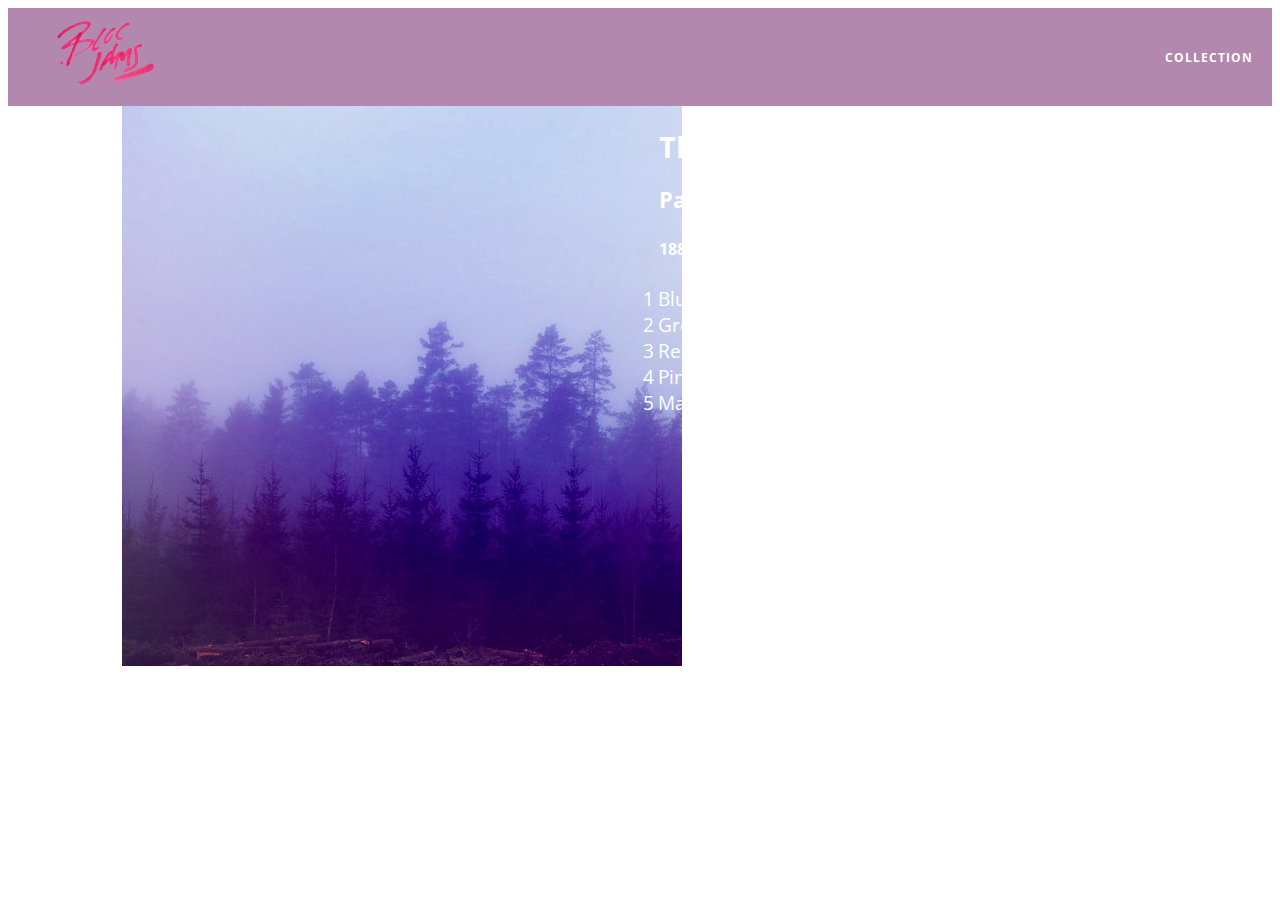
==== album.html @ 10663462 "checkpoint 11 complete" ====
<!DOCTYPE html>
 <html>
     <head>
         <title>Bloc Jams</title>
         <meta name="viewport" content="width=device-width, initial-scale=1">
         <link rel="stylesheet" type="text/css" href="http://fonts.googleapis.com/css?family=Open+Sans:400,800,600,700,300">
         <link rel="stylesheet" type="text/css" href="http://code.ionicframework.com/ionicons/2.0.1/css/ionicons.min.css">
         <link rel="stylesheet" type="text/css" href="styles/normalize.css">
         <link rel="stylesheet" type="text/css" href="styles/main.css">
         <link rel="stylesheet" type="text/css" href="styles/album.css">
     </head>
     <body class="album">
         <nav class="navbar">
            <a href="index.html" class="logo">
                <img src="assets/images/bloc_jams_logo.png" alt="bloc jams logo">
            </a>
            <div class="links-container">
                <a href="collection.html" class="navbar-link">Collection</a>
            </div>                   
         </nav>
         
         <main class="album-view container narrow">
            <section class="clearfix">
                <div class="column half">
                    <img src="assets/images/album_covers/01.png" class="album-cover-art">
                </div>
                <div class="album-view-details column half">
                    <h2 class="album-view-title">The Colors</h2>
                    <h3 class="album-view-artist">Pablo Picasso</h3>
                    <h5 class="album-view-release-info">1909 Spanish Records</h5>
                </div>
            </section>
            <table class="album-view-song-list">
            </table>
         </main>
         
         <script src="scripts/album.js"></script>
     </body>
</html>
---- styles/main.css ----
*, *::before, *::after {
    -moz-box-sizing: border-box;
     -webkit-box-sizing: border-box;
     box-sizing: border-box;
}

html {
    height: 100%;
    font-size: 100%
}

body {
    font-family: 'Open Sans';
    color: white;
    min-height: 100%;
}

.navbar {
    position: relative;
    padding: 0.5rem;
    /* #1 */
    background-color: rgba(101,18,95,0.5);
    /* #2 */
    z-index: 1;
}

.navbar .logo {
    position: relative;
    left: 2rem;
    cursor: pointer;
}

.navbar .links-container {
    display: table;
    position: absolute;
    top: 0;
    right: 0;
    height: 100px;
    color: white;
    /* #3 */
    text-decoration: none;
}

.links-container .navbar-link {
    display: table-cell;
    position: relative;
    height: 100%;
    padding-left: 1rem;
    padding-right: 1rem;
    /* #4*/
    vertical-align: middle;
    color: white;
    font-size: 0.625rem;
    letter-spacing: 0.05rem;
    font-weight: 700;
    text-transform: uppercase;
    /* #3 */
    text-decoration: none;
    cursor: pointer;
}

/* #5 */

.links-container .navbar-link:hover {
    color: rgb(233,50,117);
}

.links-container .navbar-link:active {
    color: rgb(233,50,117);
    background-color: white;
}

.container {
    margin: 0 auto;
    max-width: 64rem;
}

.container.narrow {
    max-width: 56rem;
}

@media (min-width: 640px) {
    html { font-size: 112%; }
    
    .column {
        float: left;
        padding-left: 1rem;
        padding-right: 1rem;
    }
    
    .column.full { width: 100%; }
    .column.two-thirds { width: 66.7%; }
    .column.half { width: 50%; }
    .column.third { width: 33.3%; }
    .column.fourth { width: 25%; }
    .column.flow-opposite { float: right; }
}

@media (min-width: 1024px) {
    html { font-size: 120%; }
}
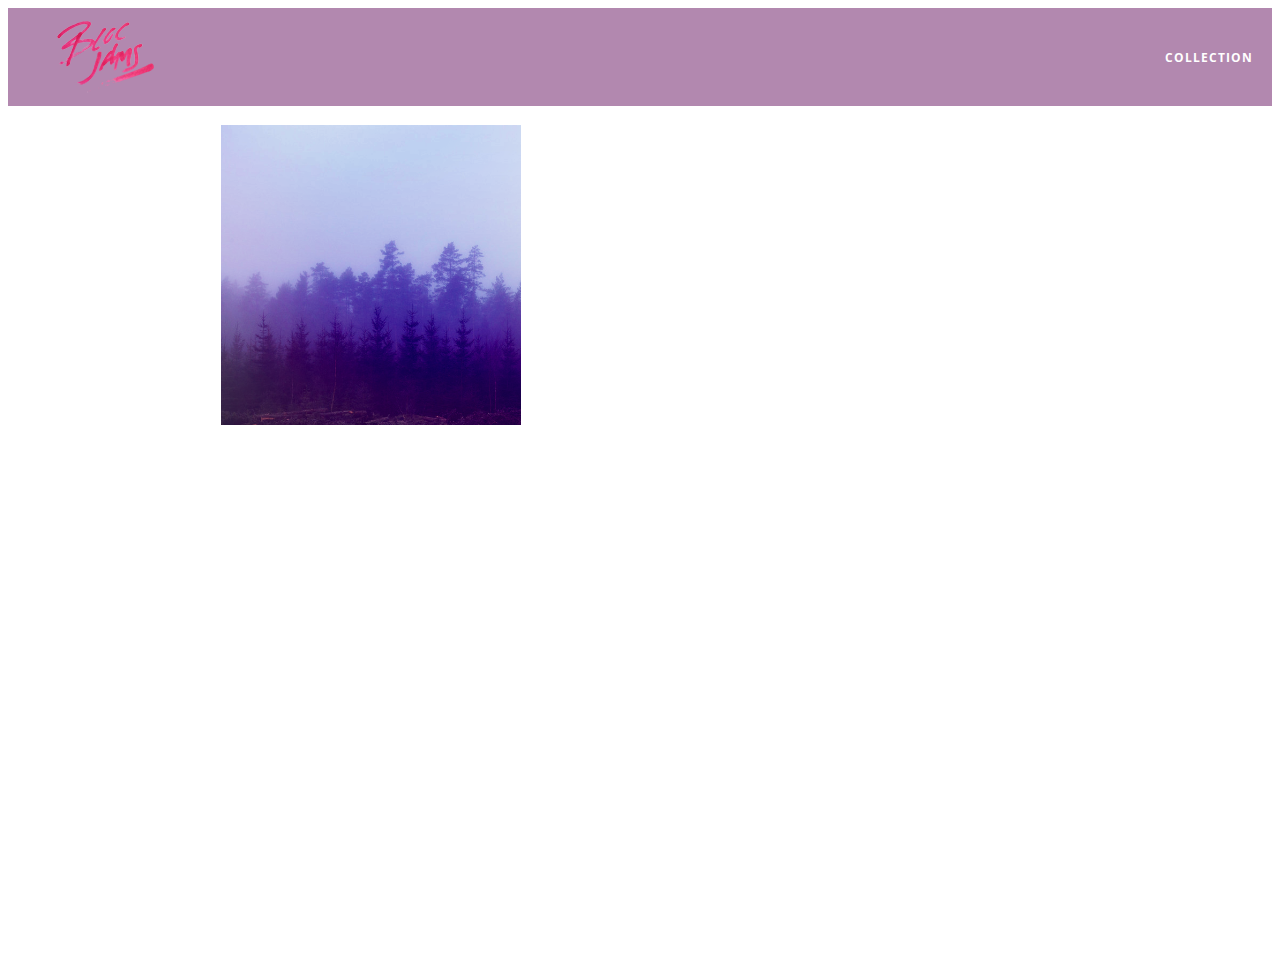
==== commit 705d520f: "checkpoint 17 jquery collection and album completed" ====
--- a/album.html
+++ b/album.html
@@ -8,6 +8,7 @@
          <link rel="stylesheet" type="text/css" href="styles/normalize.css">
          <link rel="stylesheet" type="text/css" href="styles/main.css">
          <link rel="stylesheet" type="text/css" href="styles/album.css">
+         <link rel="stylesheet" type="text/css" href="styles/player_bar.css">
      </head>
      <body class="album">
          <nav class="navbar">
@@ -34,6 +35,37 @@
             </table>
          </main>
          
+         <section class="player-bar">
+            <div class="container">
+                <div class="control-group main-controls">
+                    <a class="previous">
+                        <span class="ion-skip-backward"></span>
+                    </a>
+                    <a class="play-pause">
+                        <span class="ion-play"></span>
+                    </a>
+                    <a class="next">
+                        <span class="ion-skip-forward"></span>
+                    </a>
+                </div>
+                <div class="control-group currently-playing">
+                    <h2 class="song-name">My dumb song</h2>
+                    <div class="seek-control">
+                        <div class="seek-bar">
+                            <div class="fill"></div>
+                            <div class="thumb"></div>
+                        </div>
+                        <div class="current-time">2:30</div>
+                        <div class="total-time">4:45</div>
+                    </div>
+                    <h2 class="artist-song-mobile">My dumb song - Fallout Boy</h2>
+                    <h3 class="artist-name">Fallout Boy</h3>
+                </div>
+                <div class="control-group volume">
+                </div>
+            </div>
+         </section>
+         <script src="https://code.jquery.com/jquery-2.1.3.min.js"></script>
          <script src="scripts/album.js"></script>
      </body>
 </html>--- a/styles/album.css
+++ b/styles/album.css
@@ -0,0 +1,101 @@
+body.album {
+    background-image:  url(../assets/images/blurred_backgrounds/blur_bg_3.jpg);
+    background-repeat: no-repeat;
+    background-attachment: fixed;
+    background-position: center center;
+    background-size: cover;
+}
+
+.album-cover-art {
+    position: relative;
+    left: 20%;
+    margin-top: 1rem;
+    width: 60%;
+}
+
+.album-view-details {
+    position: relative;
+    top: 1.5rem;
+    padding: 1rem;
+}
+
+.album-view-details .album-view-title {
+    font-weight: 300;
+    font-size: 2rem;
+}
+
+.album-view-details .album-view-artist {
+    font-weight: 300;
+    font-size: 1.5rem;
+}
+
+.album-view-details .album-view-release-info {
+    font-weight: 300;
+    font-size: 0.75rem;
+}
+
+.album-view-song-list {
+    width: 90%;
+    margin: 1.5rem auto;
+    font-weight: 300;
+    font-size: 0.75em;
+    border-collapse: collapse;
+}
+
+.album-view-song-item {
+    height: 3rem;
+    border-bottom: 1px solid rgba(255,255,255,0.5);
+}
+
+.song-item-number {
+    width: 5%;
+    min-width: 30px;
+}
+
+.song-item-title {
+    width: 85%;
+}
+
+.song-item-duration {
+    width: 5%;
+}
+
+.album-song-button {
+    text-align: center;
+    font-size: 14px;
+    background-color: white;
+    color: rgb(210,40,123);
+    border-radius: 50% 50%;
+    display: inline-block;
+    width: 28px;
+    height: 28px;
+}
+
+.album-song-button:hover {
+    cursor: pointer;
+    color: white;
+    background-color: rgb(210, 40, 123);
+}
+
+.album-song-button span {
+    line-height: 28px;
+}
+
+@media (max-width: 640px) and (min-width:320px) {
+    .album-view-details {
+        text-align: center;
+    }
+    
+    .album-view-title {
+        margin-top: 0;
+    }
+}
+
+@media (max-width: 1024px) and (min-width:320px) {
+    .album-view-song-list {
+        position: relative;
+        top: 1rem;
+        width: 80%;
+        margin: auto;
+    }
+}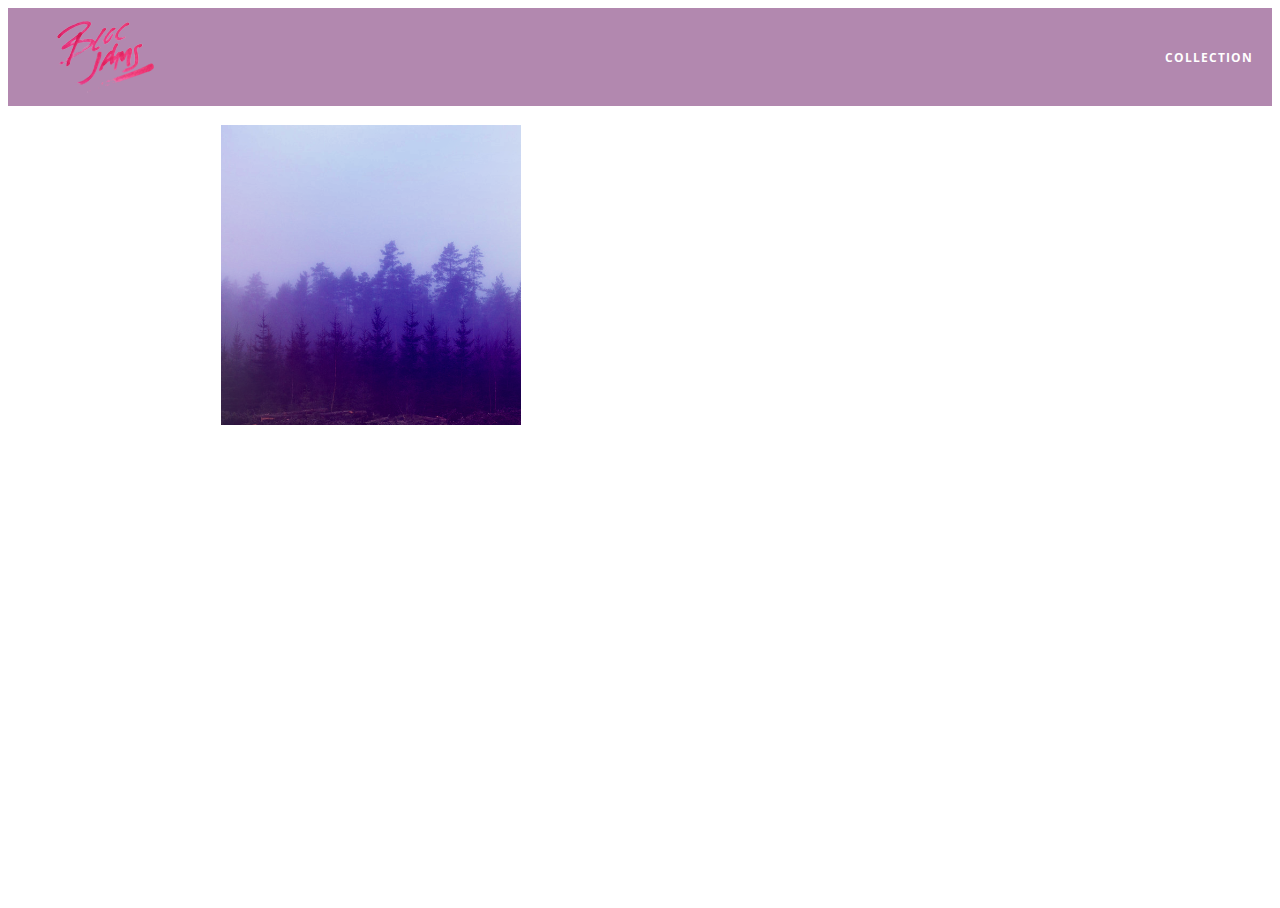
==== commit eebc687c: "checkpoint 19 jquery next and previous: Completed" ====
--- a/album.html
+++ b/album.html
@@ -49,7 +49,7 @@
                     </a>
                 </div>
                 <div class="control-group currently-playing">
-                    <h2 class="song-name">My dumb song</h2>
+                    <h2 class="song-name"></h2>
                     <div class="seek-control">
                         <div class="seek-bar">
                             <div class="fill"></div>
@@ -58,14 +58,15 @@
                         <div class="current-time">2:30</div>
                         <div class="total-time">4:45</div>
                     </div>
-                    <h2 class="artist-song-mobile">My dumb song - Fallout Boy</h2>
-                    <h3 class="artist-name">Fallout Boy</h3>
+                    <h2 class="artist-song-mobile"></h2>
+                    <h3 class="artist-name"></h3>
                 </div>
                 <div class="control-group volume">
                 </div>
             </div>
          </section>
          <script src="https://code.jquery.com/jquery-2.1.3.min.js"></script>
+         <script src="scripts/fixtures.js"></script>
          <script src="scripts/album.js"></script>
      </body>
 </html>